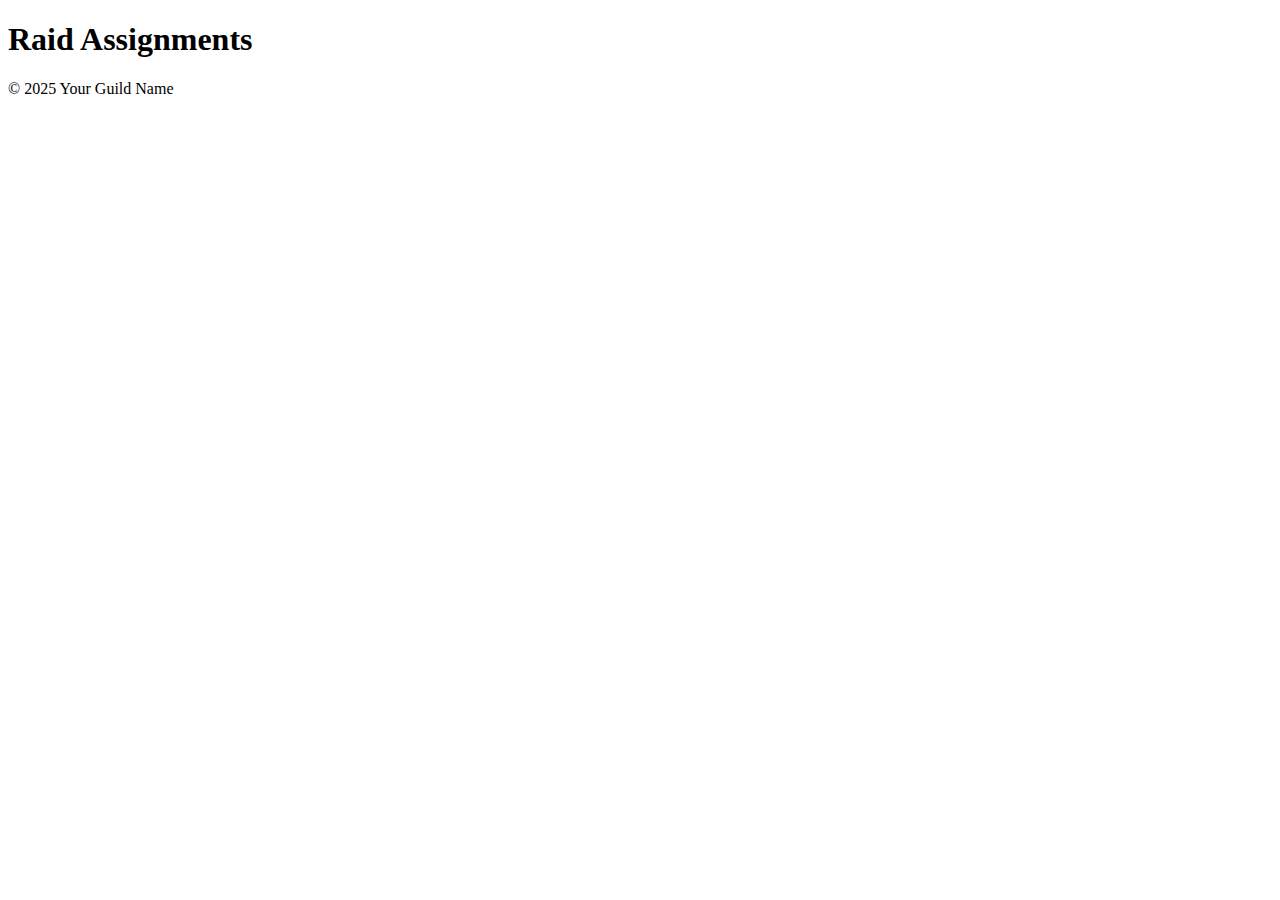
==== index.html @ 557fedeb "Create index.html" ====
<!DOCTYPE html>
<html lang="en">
<head>
    <meta charset="UTF-8">
    <meta name="viewport" content="width=device-width, initial-scale=1.0">
    <title>Raid Assignments</title>
    <link rel="stylesheet" href="style.css">
</head>
<body>
    <header>
        <h1>Raid Assignments</h1>
    </header>
    <main>
        <div id="assignments">
            <!-- Assignments will go here -->
        </div>
    </main>
    <footer>
        <p>&copy; 2025 Your Guild Name</p>
    </footer>
    <script src="app.js"></script>
</body>
</html>
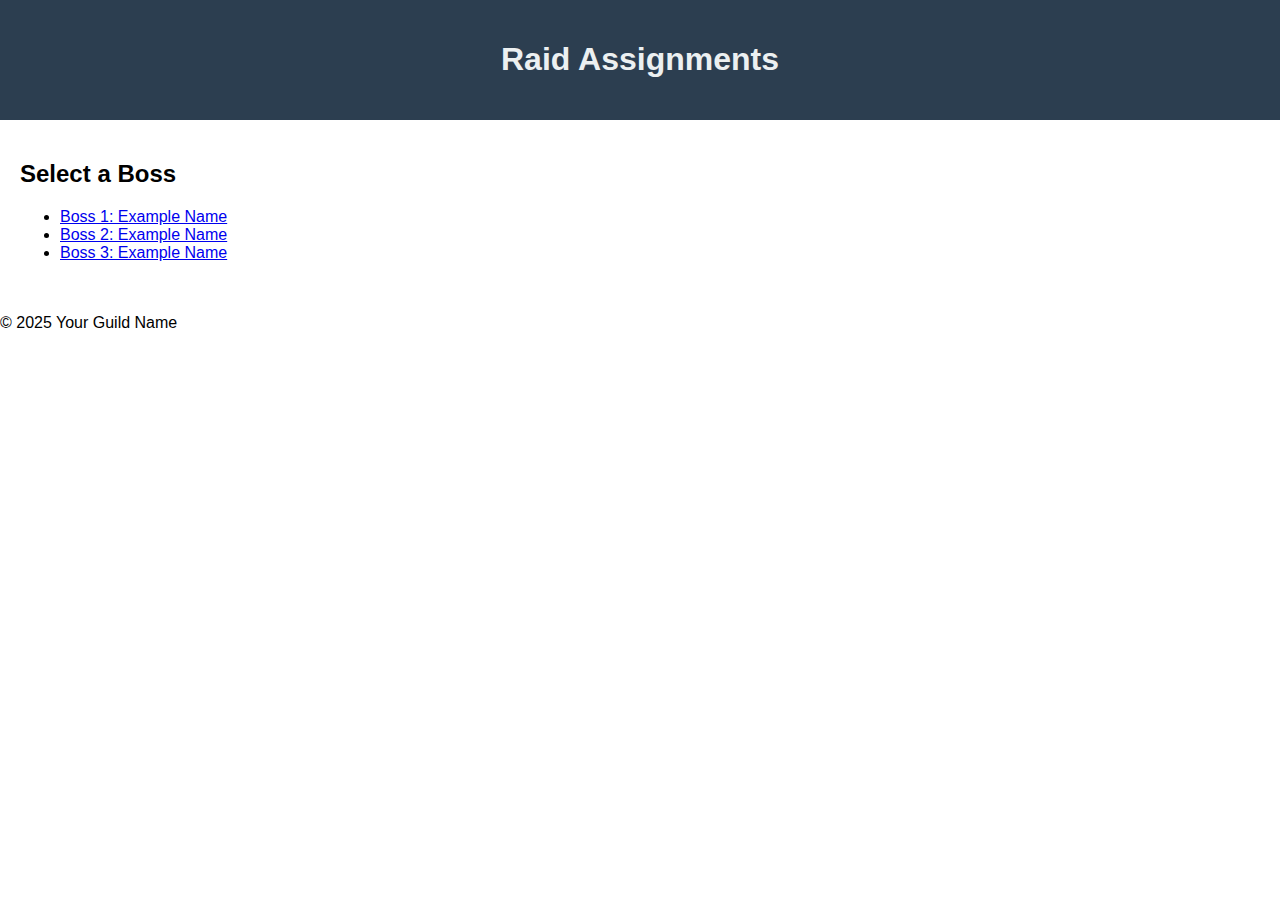
==== commit b92a35c8: "Update index.html" ====
--- a/index.html
+++ b/index.html
@@ -3,7 +3,7 @@
 <head>
     <meta charset="UTF-8">
     <meta name="viewport" content="width=device-width, initial-scale=1.0">
-    <title>Raid Assignments</title>
+    <title>Raid Bosses</title>
     <link rel="stylesheet" href="style.css">
 </head>
 <body>
@@ -11,13 +11,15 @@
         <h1>Raid Assignments</h1>
     </header>
     <main>
-        <div id="assignments">
-            <!-- Assignments will go here -->
-        </div>
+        <h2>Select a Boss</h2>
+        <ul>
+            <li><a href="boss1.html">Boss 1: Example Name</a></li>
+            <li><a href="boss2.html">Boss 2: Example Name</a></li>
+            <li><a href="boss3.html">Boss 3: Example Name</a></li>
+        </ul>
     </main>
     <footer>
         <p>&copy; 2025 Your Guild Name</p>
     </footer>
-    <script src="app.js"></script>
 </body>
 </html>
--- a/style.css
+++ b/style.css
@@ -0,0 +1,25 @@
+body {
+    font-family: Arial, sans-serif;
+    margin: 0;
+    padding: 0;
+}
+header {
+    background-color: #2c3e50;
+    color: #ecf0f1;
+    padding: 20px;
+    text-align: center;
+}
+main {
+    padding: 20px;
+}
+#assignments {
+    display: flex;
+    flex-direction: column;
+    gap: 10px;
+}
+.assignment {
+    border: 1px solid #bdc3c7;
+    padding: 10px;
+    border-radius: 5px;
+    background-color: #ecf0f1;
+}
